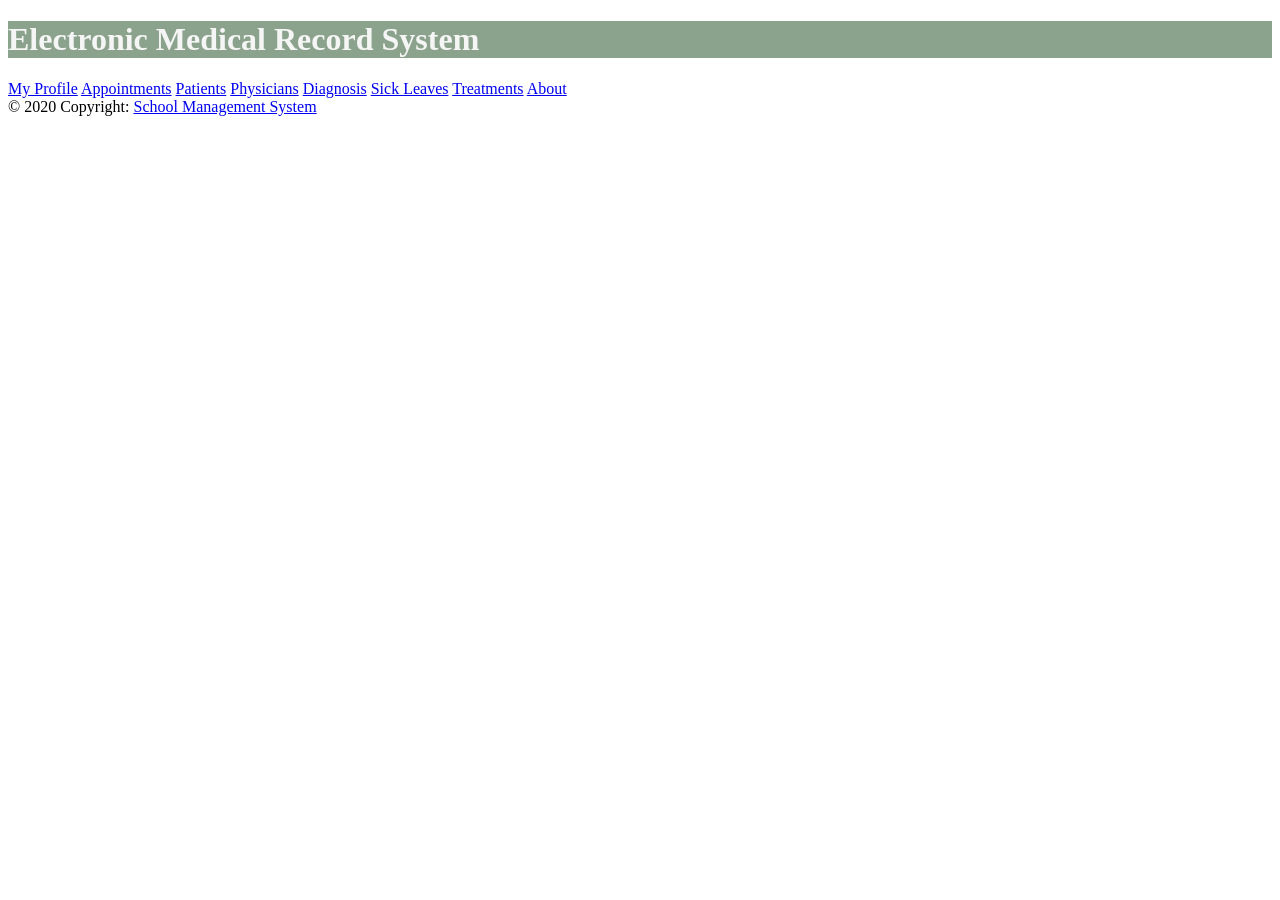
==== src/main/resources/templates/fragments.html @ fba72f32 "Initial commit" ====
<!DOCTYPE html>
<!--
To change this license header, choose License Headers in Project Properties.
To change this template file, choose Tools | Templates
and open the template in the editor.
-->
<html xmlns:th="http://www.thymeleaf.org">
<head th:fragment="head">
    <title>Electronic Medical Record System</title>
    <meta charset="UTF-8">
    <link href="/css/bootstrap.min.css" rel="stylesheet" th:href="@{/css/bootstrap.min.css}"/>
    <link href="/css/bootstrap.css" rel="stylesheet" th:href="@{/css/common.css}"/>
</head>

<header th:fragment="header" class=" p-3" style="background-color: #8ba38c; color: whitesmoke; width: 100%;">
<!--    <div class=" p-3">-->
        <h1 class="font-weight-bold">Electronic Medical Record System</h1>
<!--    </div>-->
</header>

<side-nav>
    <div class="sidenav h-100 mt-auto mb-auto">
        <a href="#">My Profile</a>
        <a href="/appointments">Appointments</a>
        <a href="/patients">Patients</a>
        <a href="/physicians">Physicians</a>
<!--        <a href="#">Medical Specialists</a>-->
        <a href="/diagnosis">Diagnosis</a>
        <a href="/sick-leaves">Sick Leaves</a>
        <a href="/treatments">Treatments</a>
        <a href="#">About</a>
    </div>
</side-nav>

<footer page-footer font-small>
    <div class="footer-copyright text-center py-3">© 2020 Copyright:
        <a href="#"> School Management System</a>
    </div>
</footer>

</html>
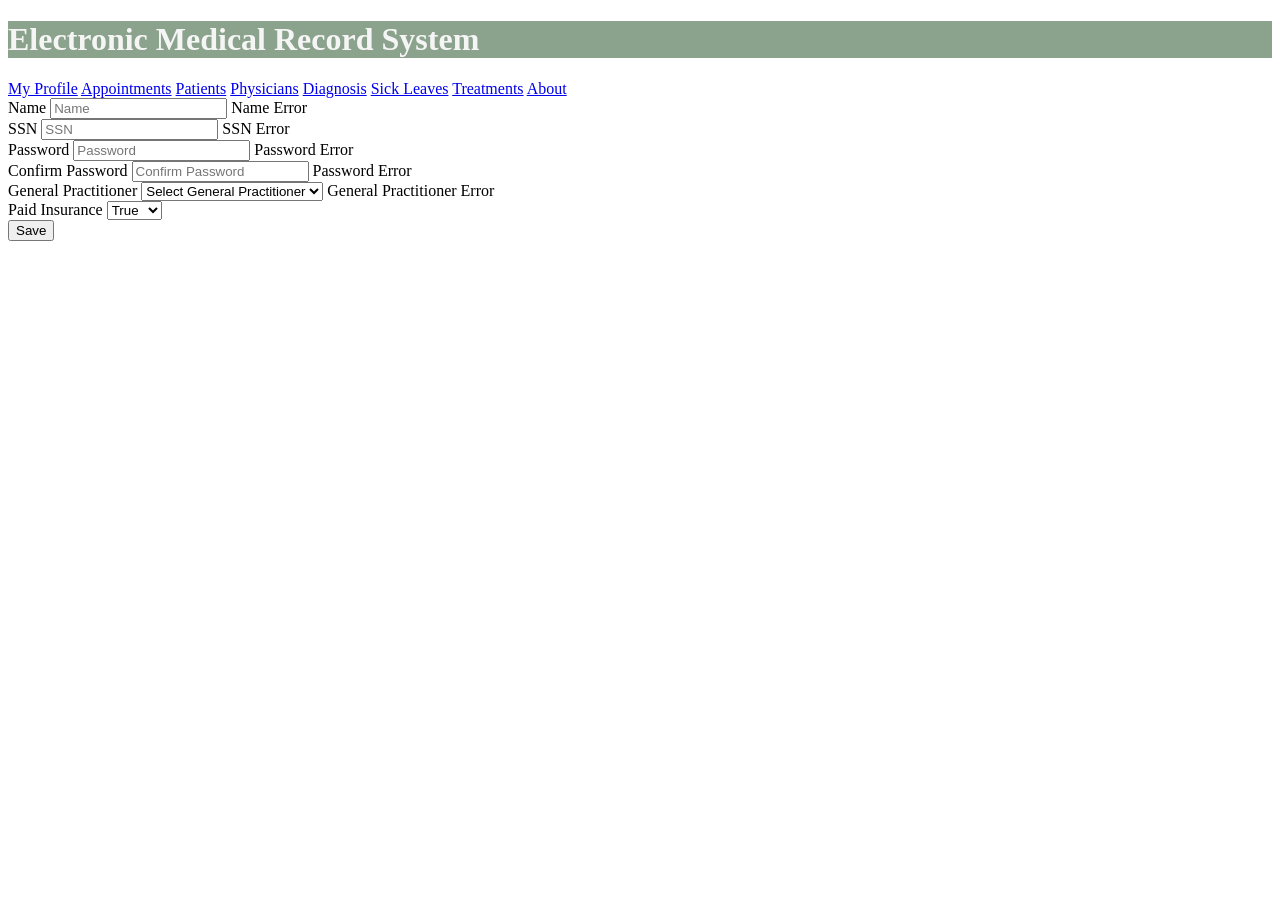
==== commit ffbda49e: "added view entity pages" ====
--- a/src/main/resources/templates/fragments.html
+++ b/src/main/resources/templates/fragments.html
@@ -1,9 +1,4 @@
 <!DOCTYPE html>
-<!--
-To change this license header, choose License Headers in Project Properties.
-To change this template file, choose Tools | Templates
-and open the template in the editor.
--->
 <html xmlns:th="http://www.thymeleaf.org">
 <head th:fragment="head">
     <title>Electronic Medical Record System</title>
@@ -32,10 +27,59 @@
     </div>
 </side-nav>
 
-<footer page-footer font-small>
-    <div class="footer-copyright text-center py-3">© 2020 Copyright:
-        <a href="#"> School Management System</a>
+<patient-profile-details>
+    <div class="form-group">
+        <div class="row py-2">
+            <div class="col">
+                <label for="name">Name</label>
+                <input class="form-control" type="text" th:field="${patient.name}" placeholder="Name" id="name">
+                <span class="text-danger" th:if="${#fields.hasErrors('name')}"
+                      th:errors="${patient.name}">Name Error</span>
+            </div>
+            <div class="col">
+                <label for="ssn">SSN</label>
+                <input class="form-control" type="text" th:field="${patient.ssn}" placeholder="SSN" id="ssn">
+                <span class="text-danger" th:if="${#fields.hasErrors('ssn')}"
+                      th:errors="${patient.ssn}">SSN Error</span>
+            </div>
+        </div>
+        <div class="row py-2">
+            <div class="col">
+                <label for="password">Password</label>
+                <input class="form-control" type="passwordt" th:field="${patient.password}" placeholder="Password" id="password">
+                <span class="text-danger" th:if="${#fields.hasErrors('password')}"
+                      th:errors="${patient.password}">Password Error</span>
+            </div>
+            <div class="col">
+                <label for="confirm-password">Confirm Password</label>
+                <input class="form-control" type="password" th:field="${patient.confirmPassword}" placeholder="Confirm Password" id="confirm-password">
+                <span class="text-danger" th:if="${#fields.hasErrors('confirmPassword')}"
+                      th:errors="${patient.confirmPassword}">Password Error</span>
+            </div>
+        </div>
+        <div class="row py-2">
+            <div class="col">
+                <label for="gp">General Practitioner</label>
+                <select class="form-control"  type="text" th:field="${patient.generalPractitioner}" id="gp">
+                    <option value="">Select General Practitioner</option>
+                    <option th:each="physician : ${physicians}" th:value="${physician.id}" th:text="${physician.name}"
+                    ></option>
+                </select>
+                <span class="text-danger" th:if="${#fields.hasErrors('generalPractitioner')}"
+                      th:errors="${patient.generalPractitioner}">General Practitioner Error</span>
+                <!--                                        <input class="form-control" type="text" th:field="*{generalPractitioner}" placeholder="General Practitioner" id="gp">-->
+            </div>
+            <div class="col">
+                <label for="hasInsurance">Paid Insurance</label>
+                <select class="form-control"  type="text" th:field="${patient.hasInsurance}" id="hasInsurance">
+                    <option value="true">True</option>
+                    <option value="false">False</option>
+                </select>
+            </div>
+        </div>
     </div>
-</footer>
+    <button type="submit" class="btn btn-info">Save</button>
+    </form>
+</patient-profile-details>
 
 </html>
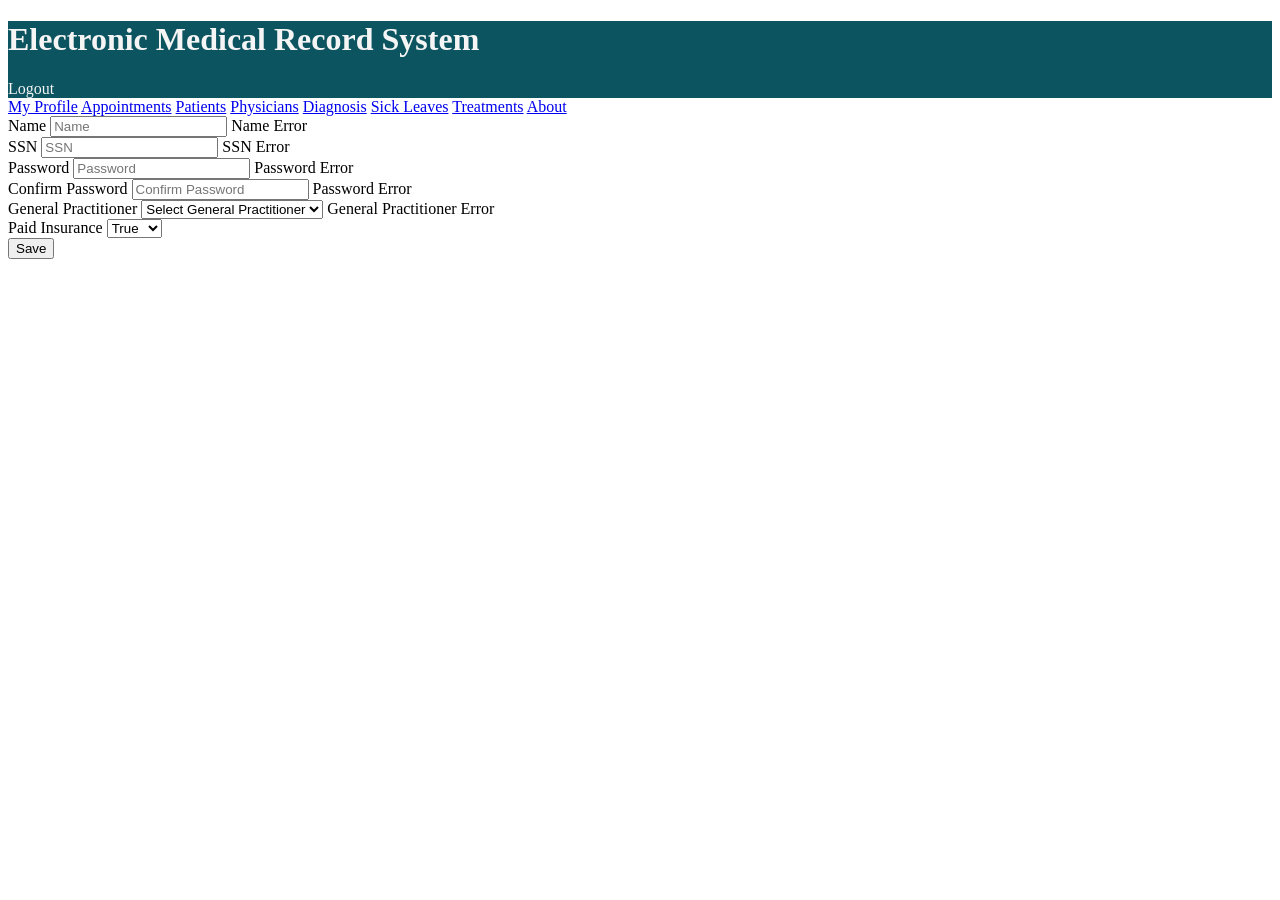
==== commit d18542cb: "added view entity pages" ====
--- a/src/main/resources/templates/fragments.html
+++ b/src/main/resources/templates/fragments.html
@@ -5,12 +5,17 @@
     <meta charset="UTF-8">
     <link href="/css/bootstrap.min.css" rel="stylesheet" th:href="@{/css/bootstrap.min.css}"/>
     <link href="/css/bootstrap.css" rel="stylesheet" th:href="@{/css/common.css}"/>
+    <script th:src="@{/js/jquery-3.5.1.min.js}"></script>
+    <script th:src="@{/js/bootstrap.min.js}"></script>
+    <script th:src="@{/js/bootstrap.bundle.js}"></script>
+    <script type="text/javascript" th:src="@{/js/actions.js}"></script>
 </head>
 
-<header th:fragment="header" class=" p-3" style="background-color: #8ba38c; color: whitesmoke; width: 100%;">
-<!--    <div class=" p-3">-->
+<header th:fragment="header" class=" p-3" style="background-color: #0c5460; color: whitesmoke; width: 100%;">
+    <div class="d-flex justify-content-between px-3">
         <h1 class="font-weight-bold">Electronic Medical Record System</h1>
-<!--    </div>-->
+        <a th:href="@{/logout}">Logout</a>
+    </div>
 </header>
 
 <side-nav>
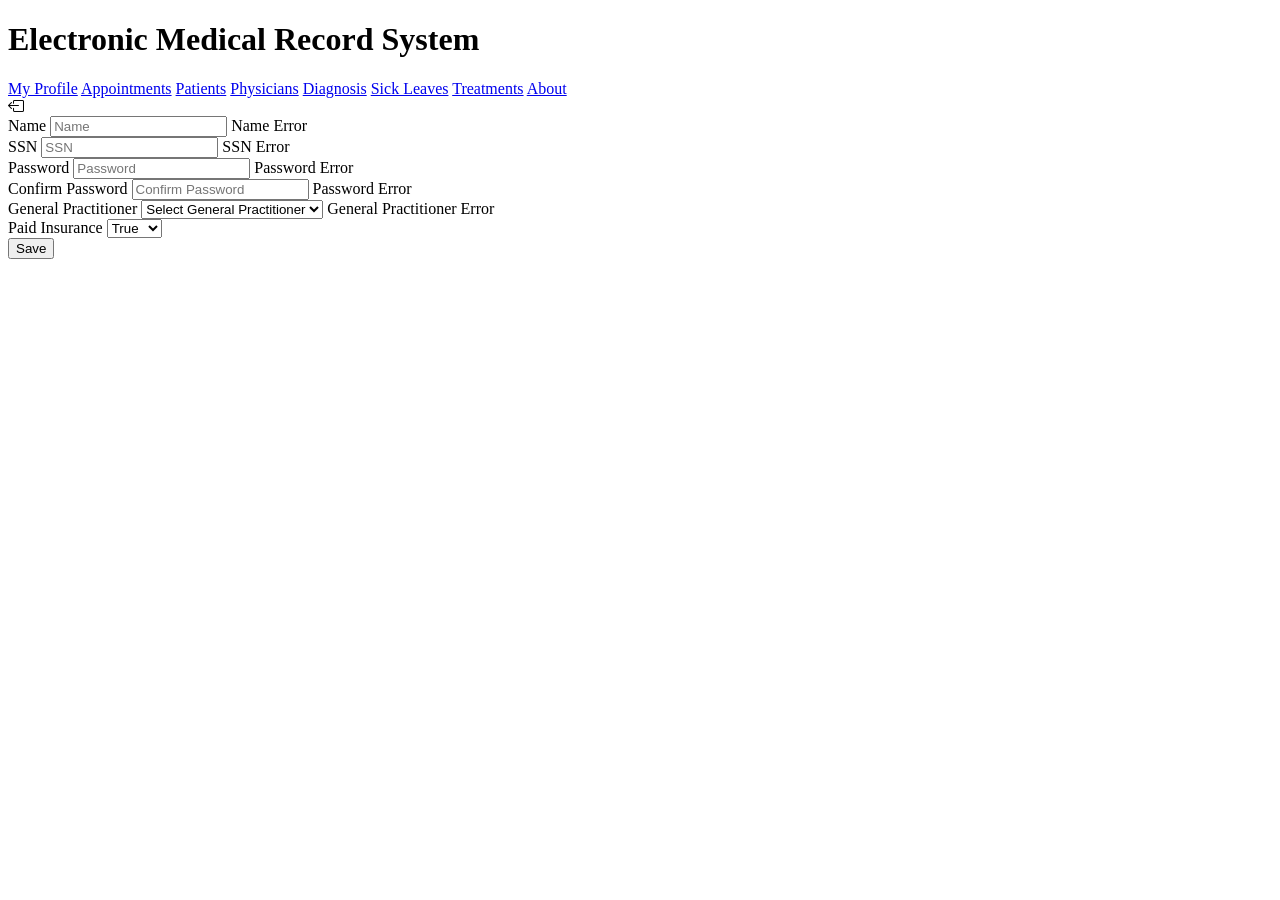
==== commit 4f5c6dc1: "UI changes" ====
--- a/src/main/resources/templates/fragments.html
+++ b/src/main/resources/templates/fragments.html
@@ -3,32 +3,45 @@
 <head th:fragment="head">
     <title>Electronic Medical Record System</title>
     <meta charset="UTF-8">
+    <!-- Add viewport meta tag to ensure proper rendering and zooming of the page -->
+    <meta name="viewport" content="width=device-width, initial-scale=1">
+    <!-- Add a favicon to the page -->
+    <link rel="icon" href="/favicon.ico" type="image/x-icon"/>
+    <!-- Link the Bootstrap CSS stylesheet -->
     <link href="/css/bootstrap.min.css" rel="stylesheet" th:href="@{/css/bootstrap.min.css}"/>
+    <link rel="stylesheet" href="https://cdn.jsdelivr.net/npm/bootstrap-icons@1.10.4/font/bootstrap-icons.css">
+    <!-- Link the common CSS stylesheet -->
     <link href="/css/bootstrap.css" rel="stylesheet" th:href="@{/css/common.css}"/>
+    <!-- Load jQuery from a CDN -->
+    <script src="https://code.jquery.com/jquery-3.6.0.min.js"></script>
     <script th:src="@{/js/jquery-3.5.1.min.js}"></script>
     <script th:src="@{/js/bootstrap.min.js}"></script>
     <script th:src="@{/js/bootstrap.bundle.js}"></script>
-    <script type="text/javascript" th:src="@{/js/actions.js}"></script>
+    <!-- Add a custom JavaScript file for the page -->
+    <script type="text/javascript" src="/js/actions.js"></script>
 </head>
 
-<header th:fragment="header" class=" p-3" style="background-color: #0c5460; color: whitesmoke; width: 100%;">
+<header th:fragment="header" class="p-3 body-header">
     <div class="d-flex justify-content-between px-3">
         <h1 class="font-weight-bold">Electronic Medical Record System</h1>
-        <a th:href="@{/logout}">Logout</a>
     </div>
 </header>
 
 <side-nav>
-    <div class="sidenav h-100 mt-auto mb-auto">
-        <a href="#">My Profile</a>
-        <a href="/appointments">Appointments</a>
-        <a href="/patients">Patients</a>
-        <a href="/physicians">Physicians</a>
-<!--        <a href="#">Medical Specialists</a>-->
-        <a href="/diagnosis">Diagnosis</a>
-        <a href="/sick-leaves">Sick Leaves</a>
-        <a href="/treatments">Treatments</a>
-        <a href="#">About</a>
+    <div class="sidenav h-100 d-flex flex-column justify-content-between">
+        <div>
+            <a href="#">My Profile</a>
+            <a href="/appointments">Appointments</a>
+            <a href="/patients">Patients</a>
+            <a href="/physicians">Physicians</a>
+            <a href="/diagnosis">Diagnosis</a>
+            <a href="/sick-leaves">Sick Leaves</a>
+            <a href="/treatments">Treatments</a>
+            <a href="#">About</a>
+        </div>
+        <div>
+            <a th:href="@{/logout}"><i class="bi bi-box-arrow-left"></i></a>
+        </div>
     </div>
 </side-nav>
 
